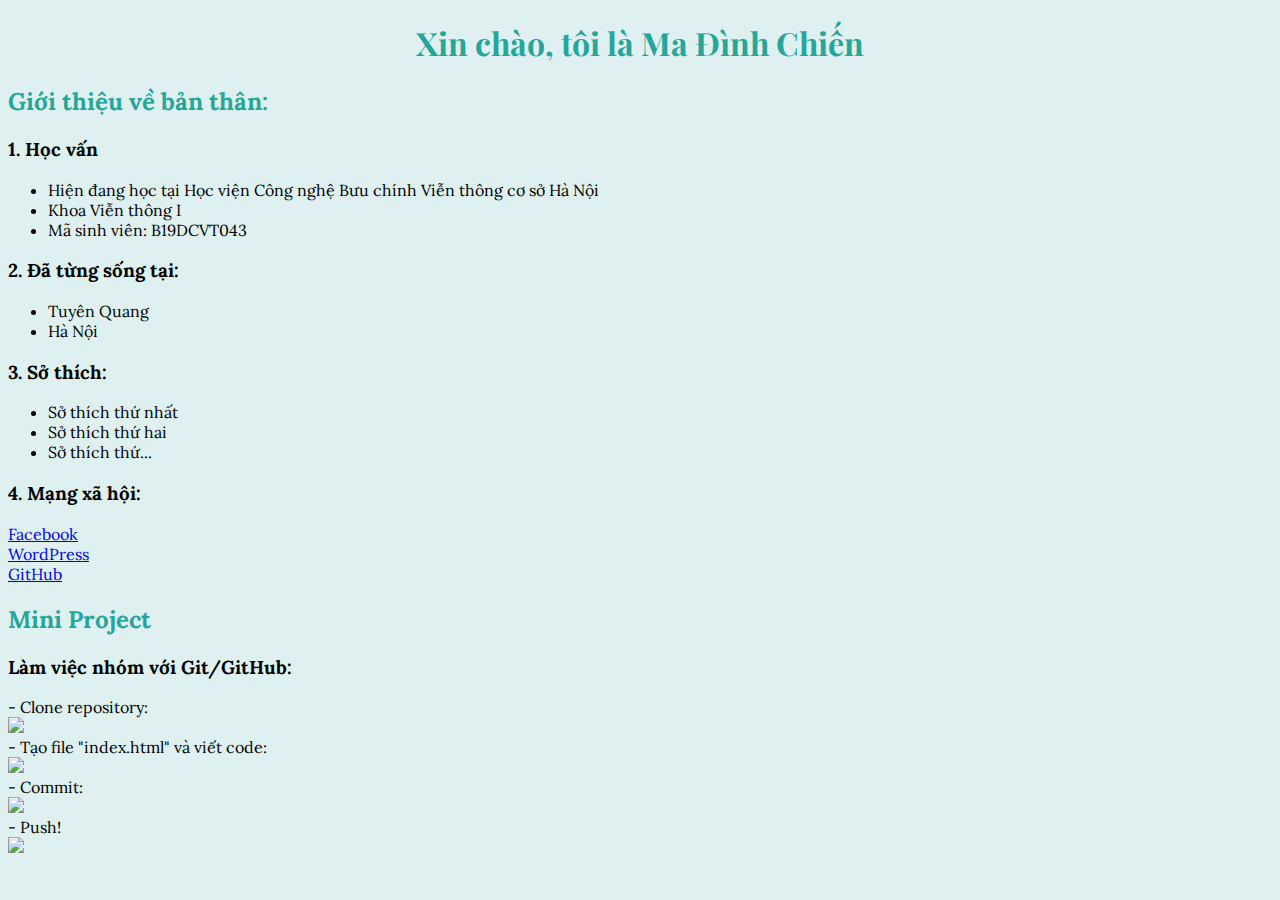
==== MaDinhChien_B19DCVT043/index.html @ bfc1d979 "Cap nhat css" ====
<!DOCTYPE html>
<html>
    <head>
        <title>Ma Đình Chiến</title>
        <link rel="stylesheet" href="index.css">
        <link rel="preconnect" href="https://fonts.googleapis.com">
        <link rel="preconnect" href="https://fonts.gstatic.com" crossorigin>
        <link href="https://fonts.googleapis.com/css2?family=Lora:wght@400;500;700&family=Playfair+Display:wght@400;500;700&display=swap" rel="stylesheet">
    </head>
    <body>
        <div id="head">
            <h1>Xin chào, tôi là Ma Đình Chiến</h1>
        </div>
        
        <div id="profile">
            <h2 class="title">Giới thiệu về bản thân:</h2>
    
            <div>
                <h3>
                    1. Học vấn
                </h3>
                <ul>
                    <li>Hiện đang học tại Học viện Công nghệ Bưu chính Viễn thông cơ sở Hà Nội</li>
                    <li>Khoa Viễn thông I</li>
                    <li>Mã sinh viên: B19DCVT043</li>
                </ul>
            </div>
            
            <div>
                <h3>
                    2. Đã từng sống tại:
                </h3>
                <ul>
                    <li>Tuyên Quang</li>
                    <li>Hà Nội</li>
                </ul>
            </div>
            
            <div>
                <h3>
                    3. Sở thích:
                </h3>
                <ul>
                    <li>Sở thích thứ nhất</li>
                    <li>Sở thích thứ hai</li>
                    <li>Sở thích thứ...</li>
                </ul>
            </div>

            <div>
                <h3>
                    4. Mạng xã hội:
                </h3>
                <a href="https://www.facebook.com/madichien/">Facebook</a> <br/>
                <a href="https://madinhchien.wordpress.com/">WordPress</a> <br/>
                <a href="https://github.com/madinhchien">GitHub</a>
            </div>
        </div>

        <div id="project">
            <h2 class="title">
                Mini Project
            </h2>
            <h3>Làm việc nhóm với Git/GitHub: </h4>
            <div>- Clone repository:</div>
            <img width="700" src="./image/img1.png"> <br/> 
            <div>- Tạo file "index.html" và viết code:</div>
            <img width="700" src="./image/img2.png"/> <br/>
            <div>- Commit:</div>
            <img width="700" src="./image/img3.png"/> <br/>
            <div>- Push!</div>
            <img width="700" src="./image/img4.png"/> <br/>
        </div>
    </body>
</html>
---- MaDinhChien_B19DCVT043/index.css ----
* {
    background-color:#def1f0;
}


#head {
    font-family: 'Playfair Display', serif;
    color: #26a69a;
    background-color:#def1f0;
    text-align: center;
}

body {
    font-family: 'Lora', serif;
}

.title {
    color: #26a69a;
    text-align:left;
}
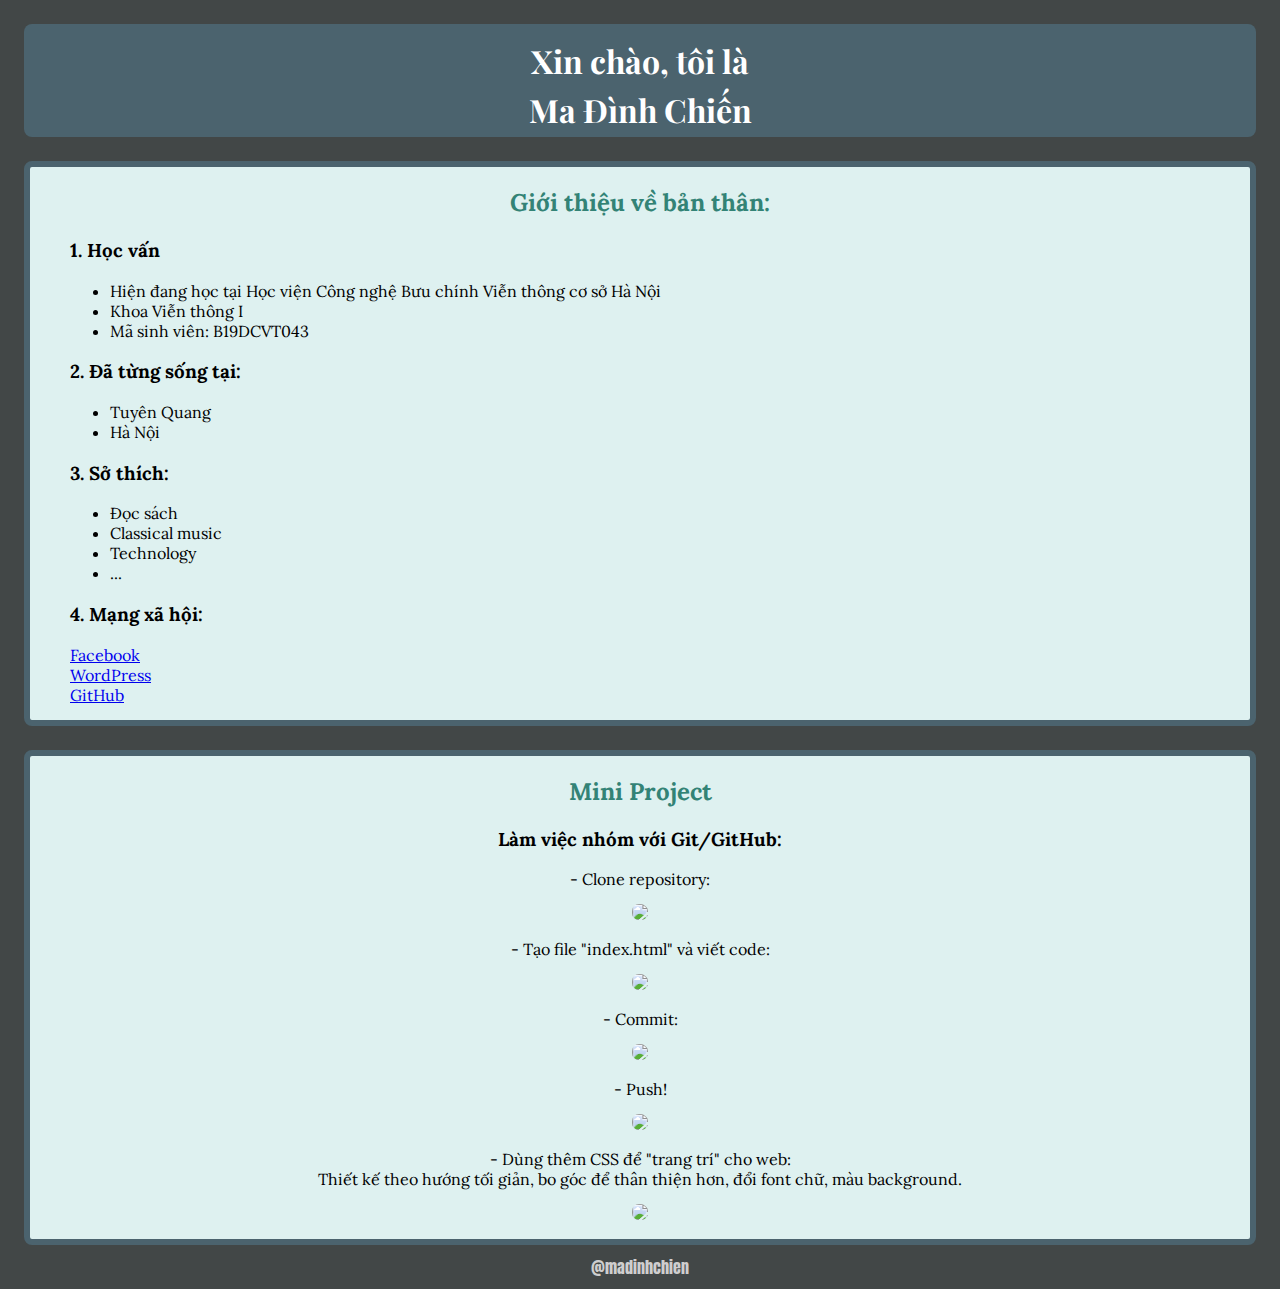
==== commit 5dcc2868: "Color update" ====
--- a/MaDinhChien_B19DCVT043/index.html
+++ b/MaDinhChien_B19DCVT043/index.html
@@ -2,19 +2,18 @@
 <html>
     <head>
         <title>Ma Đình Chiến</title>
-        <link rel="stylesheet" href="index.css">
+        <link rel="stylesheet" href="style.css">
         <link rel="preconnect" href="https://fonts.googleapis.com">
         <link rel="preconnect" href="https://fonts.gstatic.com" crossorigin>
-        <link href="https://fonts.googleapis.com/css2?family=Lora:wght@400;500;700&family=Playfair+Display:wght@400;500;700&display=swap" rel="stylesheet">
+        <link href="https://fonts.googleapis.com/css2?family=Anton&family=Lora:wght@400;500;700&family=Playfair+Display:wght@400;500;700&display=swap" rel="stylesheet">
     </head>
     <body>
-        <div id="head">
-            <h1>Xin chào, tôi là Ma Đình Chiến</h1>
-        </div>
+        <h1 class="head1">Xin chào, tôi là</h1>
+        <h1 class="head2">Ma Đình Chiến</h1>
         
         <div id="profile">
             <h2 class="title">Giới thiệu về bản thân:</h2>
-    
+
             <div>
                 <h3>
                     1. Học vấn
@@ -41,9 +40,10 @@
                     3. Sở thích:
                 </h3>
                 <ul>
-                    <li>Sở thích thứ nhất</li>
-                    <li>Sở thích thứ hai</li>
-                    <li>Sở thích thứ...</li>
+                    <li>Đọc sách</li>
+                    <li>Classical music</li>
+                    <li>Technology</li>
+                    <li>  ...</li>
                 </ul>
             </div>
 
@@ -62,14 +62,23 @@
                 Mini Project
             </h2>
             <h3>Làm việc nhóm với Git/GitHub: </h4>
-            <div>- Clone repository:</div>
-            <img width="700" src="./image/img1.png"> <br/> 
-            <div>- Tạo file "index.html" và viết code:</div>
-            <img width="700" src="./image/img2.png"/> <br/>
-            <div>- Commit:</div>
-            <img width="700" src="./image/img3.png"/> <br/>
-            <div>- Push!</div>
-            <img width="700" src="./image/img4.png"/> <br/>
+            <div class="tutorial">- Clone repository:</div>
+            <img width="800" src="./image/img1.png"> <br/> 
+            <div class="tutorial">- Tạo file "index.html" và viết code:</div>
+            <img width="800" src="./image/img2.png"/> <br/>
+            <div class="tutorial">- Commit:</div>
+            <img width="800" src="./image/img3.png"/> <br/>
+            <div class="tutorial">- Push!</div>
+            <img width="800" src="./image/img4.png"/> <br/>
+            <div class="tutorial">
+                - Dùng thêm CSS để "trang trí" cho web: <br/>
+                Thiết kế theo hướng tối giản, bo góc để thân thiện hơn, đổi font chữ, màu background.
+            </div>
+            <img width="800" src="./image/img5.png"/> <br/>
+        </div>
+
+        <div id="bottom">
+            @madinhchien
         </div>
     </body>
 </html>--- a/MaDinhChien_B19DCVT043/style.css
+++ b/MaDinhChien_B19DCVT043/style.css
@@ -0,0 +1,85 @@
+* {
+    /* background-color:#d2ebe9; */
+    margin-inline: #bed6d5;
+}
+
+body {
+    margin: 0;
+    background-color:#424747;
+}
+
+h1 {
+    display: block;
+    font-size: 2em;
+    margin-block-start: 0em;
+    margin-block-end: 0em;
+    margin-inline-start: 0px;
+    margin-inline-end: 0px;
+    font-weight: bold;
+}
+
+.head1 {
+    font-family: 'Playfair Display', serif;
+    color: white;
+    text-align: left;
+    background-color: #4b636e;
+    top: 0;
+    text-align: center;
+    /* padding-left:350px; */
+    padding-top: 15px;
+    margin: 24px 24px 0 24px;
+    border-radius: 0.5rem 0.5rem 0 0;
+}
+
+.head2 {
+    position: -webkit-sticky;
+    position: sticky;
+    font-family: 'Playfair Display', serif;
+    color: white;
+    text-align: center;
+    background-color: #4b636e;
+    border-radius: 0 0 0.5rem 0.5rem;
+    top: 0;
+    padding: 6px 0 6px 0;
+    margin: 0 24px 0 24px;
+}
+
+
+#profile, #project {
+    font-family: 'Lora', serif;
+    background-color:#def1f0;
+    padding: 0 40px 0 40px;
+    border: 6px solid #4b636e;
+    border-radius: 0.5rem;
+    margin: 24px;
+    padding-bottom: 15px;
+}
+
+#profile {
+    text-align: left;
+}
+
+#project {
+    text-align: center;
+    margin-bottom: 10px;
+}
+
+.title {
+    color: #338376;
+    text-align:center;
+}
+
+img {
+    border-radius: 7px;
+}
+.tutorial {
+    margin: 15px;
+}
+
+#bottom {
+    font-family: 'Anton', sans-serif;
+    color:rgb(206, 206, 206);
+    text-align: center;
+    margin: 10px;
+    bottom: 0;
+}